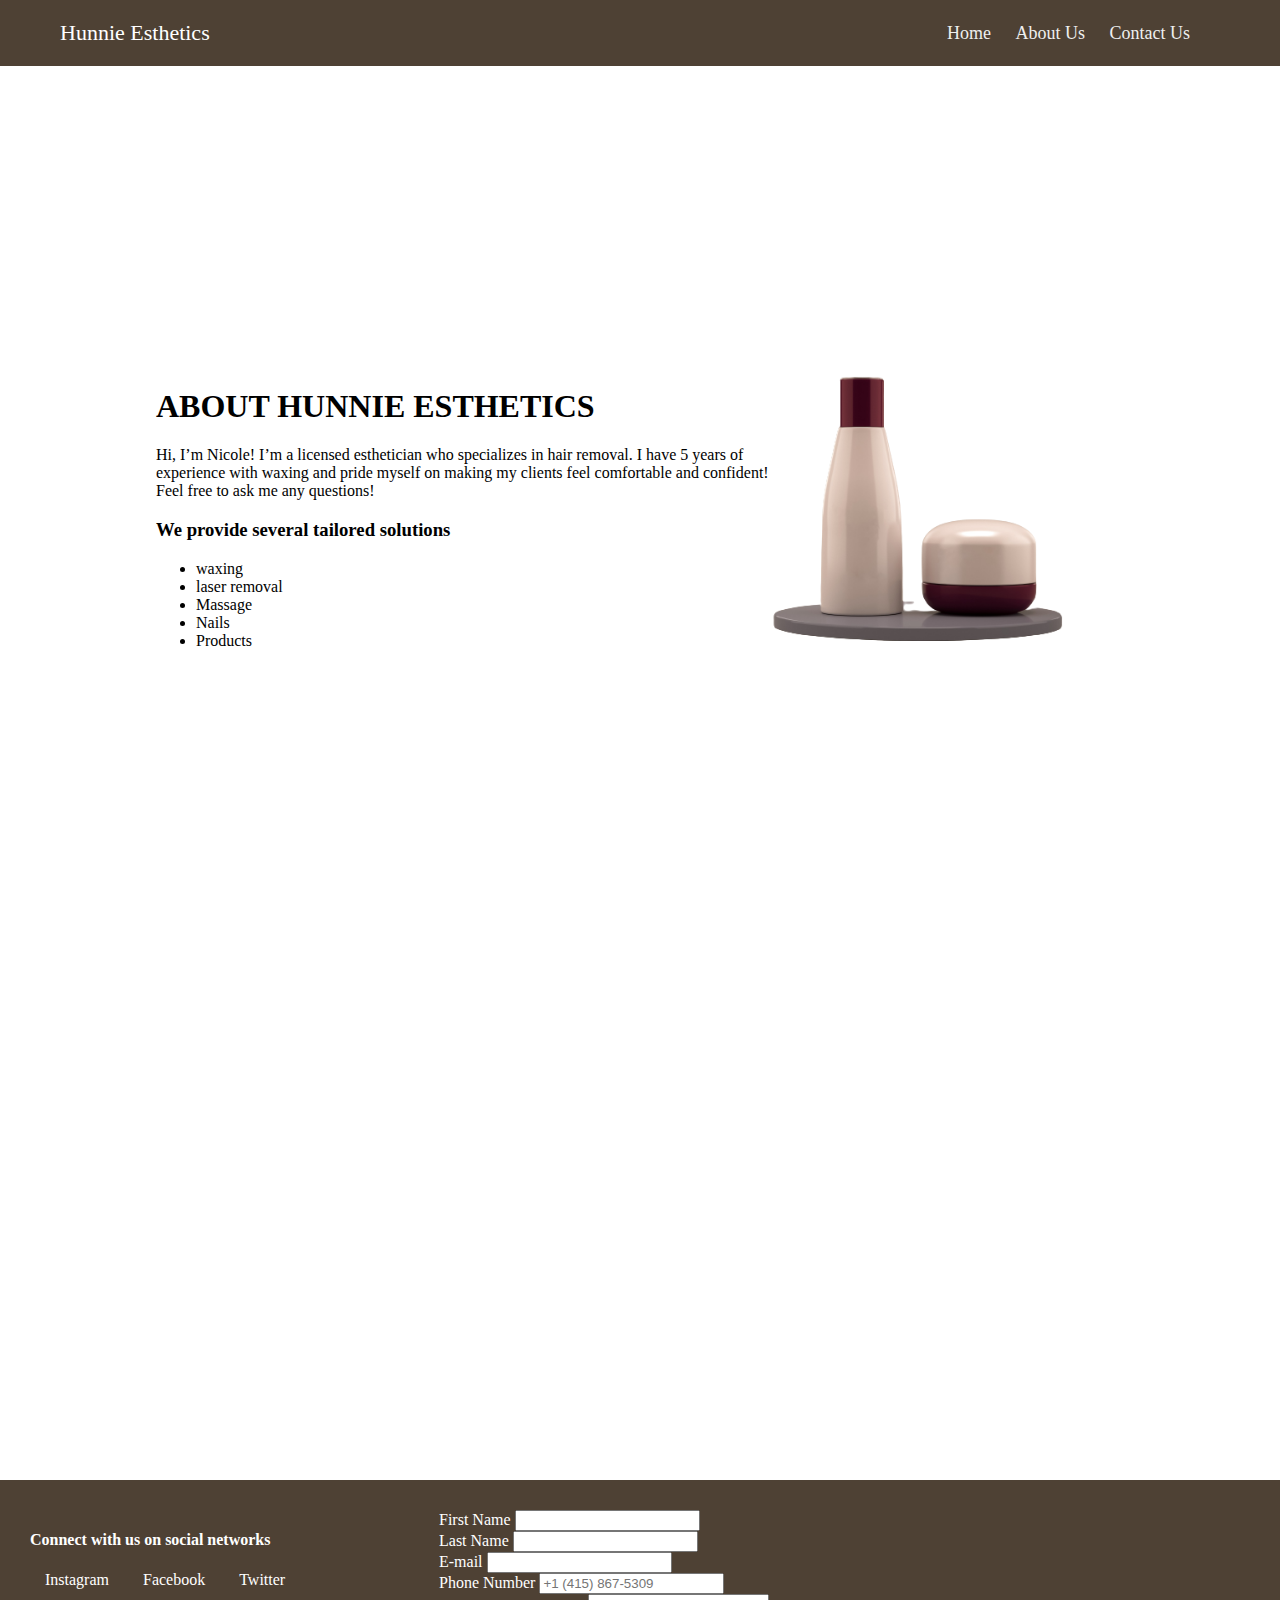
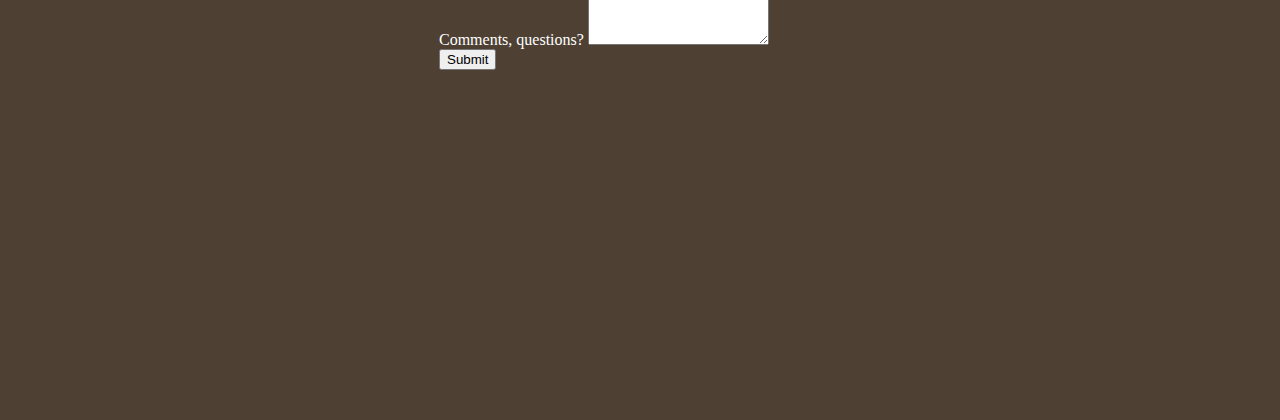
==== about.html @ 31874e70 "Complete task layout" ====
<!DOCTYPE html>
<html lang="en">
<head>
    <meta charset="UTF-8">
    <meta http-equiv="X-UA-Compatible" content="IE=edge">
    <meta name="viewport" content="width=device-width, initial-scale=1.0">
    <title>Hunnie Esthetics</title>
    <link href="https://cdn.jsdelivr.net/npm/bootstrap@5.3.0-alpha1/dist/css/bootstrap.min.css" rel="stylesheet" integrity="sha384-GLhlTQ8iRABdZLl6O3oVMWSktQOp6b7In1Zl3/Jr59b6EGGoI1aFkw7cmDA6j6gD" crossorigin="anonymous">
    <link rel="stylesheet" href="style.css">
</head>
<body>
    <div class="nav">
        <input type="checkbox" id="nav-check">
        <div class="nav-header">
          <div class="nav-title">
            Hunnie Esthetics
          </div>
        </div>
        <div class="nav-btn">
          <label for="nav-check">
            <span></span>
            <span></span>
            <span></span>
          </label>
        </div>
        
        <div class="nav-links">
          <a href="index.html">Home</a>
          <a href="about.html">About Us</a>
          <a href="Contact.html">Contact Us</a>
        </div>
      </div>

      <div class="home">
        <div class="text la"> <h1>ABOUT HUNNIE ESTHETICS</h1>
        <p>Hi, I’m Nicole! I’m a licensed esthetician who specializes in hair removal.
             I have 5 years of experience with waxing and pride myself on making my clients feel
             comfortable and confident! Feel free to ask me any questions!</p>
            <h3>We provide several tailored solutions</h3>
          <ul>
            <li>waxing</li>
            <li>laser removal</li>
            <li>Massage</li>
            <li>Nails</li>
            <li>Products</li>
          </ul></div>
        <div class="image">
            <img src="./bgremoved.png" alt="Image logo">
        </div>
    </div>
    <div style="width: 100%"><iframe width="100%" height="600" frameborder="0" scrolling="no" marginheight="0" marginwidth="0" src="https://maps.google.com/maps?width=100%25&amp;height=600&amp;hl=en&amp;q=9993%20Manchester+(Hunnie%20Esthetics)&amp;t=&amp;z=14&amp;ie=UTF8&amp;iwloc=B&amp;output=embed"><a href="https://www.maps.ie/distance-area-calculator.html">measure acres/hectares on map</a></iframe></div>
    <footer>
      <div class="media">
          <h4>Connect with us on social networks</h4>
          <span>
              <i class="fas fa-copyright"></i><a href="#">Instagram</a></span>
          <a href="#">Facebook</a>
          <a href="#">Twitter</a>
      </div>
      <form class="row g-3" action="https://formsubmit.co/blueprintlabsconsulting@gmail.com" method="POST">
          <!-- Honeypot -->
          <input type="text" name="_honey" style="display: none;">

          <!-- Disable Captcha -->
          <input type="hidden" name="_captcha" value="false">

          <input type="hidden" name="_next" value="success.html" >

          <div class="col-md-6">
            <label for="firstName" class="form-label">First Name</label>
            <input type="text" class="form-control" name="name" id="firstName" required>
          </div>
          <div class="col-md-6">
            <label for="lastName" class="form-label">Last Name</label>
            <input type="text" class="form-control" name="Last&nbsp;Name" id="lastName" required>
          </div>
          <div class="col-md-8">
            <label for="emailInfo" class="form-label">E-mail</label>
            <input type="email" class="form-control" name="email" id="emailInfo" required>
          </div>
          <div class="col-md-4">
            <label for="phoneNumber" class="form-label">Phone Number</label>
            <input type="text" class="form-control" name="phone" id="phoneNumber" placeholder="+1 (415) 867-5309">
          </div>
          <div class="col-md-12">
            <label for="comments" class="form-label">Comments, questions?</label>
            <textarea class="form-control" id="comments" name="comments,&nbsp;questions" rows="3" required></textarea>
          </div>
          <div class="col-md-12">
            <button type="submit" class="btn btn-primary">Submit</button>
          </div>
        </form>
  </footer>
</body>
</html>
---- style.css ----
* {
    box-sizing: border-box;
  }
  
  body {
    margin: 0px;
    font-family: 'segoe ui';
  }
  
  .nav {
    width: 100%;
    background-color: #4e4134;
    position: relative;
    padding : 10px 50px;
  }
  
  .nav > .nav-header {
    display: inline;
  }
  
  .nav > .nav-header > .nav-title {
    display: inline-block;
    font-size: 22px;
    color: #fff;
    padding: 10px 10px 10px 10px;
  }
  
  .nav > .nav-btn {
    display: none;
  }
  
  .nav > .nav-links {
    display: inline;
    float: right;
    font-size: 18px;
    margin-left: auto;
    margin-right: 30px;
  }
  
  .nav > .nav-links > a {
    display: inline-block;
    padding: 13px 10px 13px 10px;
    text-decoration: none;
    color: #efefef;
  }
  
  .nav > .nav-links > a:hover {
    background-color: rgba(0, 0, 0, 0.3);
  }
  
  .nav > #nav-check {
    display: none;
  }
  
  @media (max-width:600px) {
    .nav > .nav-btn {
      display: inline-block;
      position: absolute;
      right: 0px;
      top: 0px;
    }
    .nav > .nav-btn > label {
      display: inline-block;
      width: 50px;
      height: 50px;
      padding: 13px;
    }
    .nav > .nav-btn > label:hover,.nav  #nav-check:checked ~ .nav-btn > label {
      background-color: rgba(0, 0, 0, 0.3);
    }
    .nav > .nav-btn > label > span {
      display: block;
      width: 25px;
      height: 10px;
      border-top: 2px solid #eee;
    }
    .nav > .nav-links {
      position: absolute;
      display: block;
      width: 100%;
      background-color: #333;
      height: 0px;
      transition: all 0.3s ease-in;
      overflow-y: hidden;
      top: 50px;
      left: 0px;
    }
    .nav > .nav-links > a {
      display: block;
      width: 100%;
    }
    .nav > #nav-check:not(:checked) ~ .nav-links {
      height: 0px;
    }
    .nav > #nav-check:checked ~ .nav-links {
      height: calc(100vh - 50px);
      overflow-y: auto;
    }
  }


body{
    overflow-x: hidden;
}
.home{
    display: flex;
    flex-wrap: wrap-reverse;
    flex-direction: row;
    justify-content: center;
    height: 90vh;
    width: 100vw;
    padding-top: 10vh;
    align-items: center;
    gap : 1rem;
}
.home.la {
  justify-content: left;
  padding-left: 35px;
  align-items: baseline;
}
.text{
    width: 35vw;
}
.text.la{
  width: 50vw;
}
.text button{
    border: none;
    padding: 10px 15px;
    border-radius: 3px;
    background : #89725c;
    color : #fff;
    font-weight: bold;
}
.text button:hover{
    color: #89725c;
    background-color: #fff;
    border : 1px solid #89725c;
    cursor: pointer;
    transform: scale(1.1);
    transition: .2s;
}
.image{
    height : 70vh;
    width: 40vw;
    margin-left: -200px;
}
.image img{
    object-fit: contain;
    height: 100%;
    width: 100%;
}
.image.tes{
  width: 300px;
  height: 600px;
}

footer{
  padding : 30px;
  display: flex;
  flex-wrap: wrap;
}
footer .media{
  margin-right: 25px;
  width: 30vw;
}
footer .media a{
  text-decoration: none;
  color: #FFF;
  margin: 15px;
}
footer .media a:hover{
  text-decoration: underline;
  transition: .3s;
  cursor: pointer;
  transform: scale(1.1);
  color: pink;
}
footer form{
  width: 40vw;
}


/* -------------------SERVICES -------------------- */
.services{
    background-color: #cfb69c;
    height: 80vh;
    display: flex;
    flex-direction: column;
    justify-content: center;
    align-items: center;
    padding: 20px 0px 30px 0px;
}
.cont{
    display: flex;
    flex-wrap: wrap;
    justify-content: space-evenly;
    align-items: center;
    width: 80vw;
    
}
.services .cont .car{
    width: 200px;
    text-align: left;
}
.services .cont .imgCover{
    width: 200px;
    height: 200px;
    margin-bottom: 15px;
}
.services .cont .imgCover img{
    height: 100%;
    width: 100%;
    object-fit: cont;
}


/* ------------------------MISSION ---------------- */
.mission{
    text-align: center;
    padding: 20px;
}
.mission.le{
    background-color: #e1d1c1;
    padding: 30px;
    color: #fff;
}
.mission p{
    width: 70vw;
    margin : 10px auto;
}
.mission ul{
    width: fit-content;
    margin: 10px auto;
}
/* -----------------------------REVIEW SERVICES ------------------ */
.portfolio{
    display: flex;
    flex-direction: column;
    justify-content: center;
    align-items: center;
}
.portfolio .slides{
    width: 90vw;
    /* border: 1px solid red; */
    display: flex;
    justify-content: center;
    align-items: center;
    padding: 15px;
    gap: 1rem;
    margin-top: 20px;
}

.portfolio .slides .imageRev{
    width: 400px;
    height: 300px;
    /* border: 2px solid yellow; */
    margin-right: 20px;
    background-color: grey;
}
.portfolio .slides .imageRev img{
    object-fit: cont;
    width: 100%;
    height: 100%;
}
.portfolio .slides .testside{
    /* border: 1px solid green; */
    width: 400px;
}


footer{
    height: 60vh;
    color: white;
    background-color: #4e4134;
}
/* -----------------SMALLER SCREEN RESOLUTION ------------------ */
@media (max-width : 920px) {
    .home{
        flex-direction: column-reverse;
        height: fit-content;
        padding-top: 0vh;
        padding-left: 10px;
    }
    .home .text{
        /* border: 1px solid red; */
        height: fit-content;
        width: 80vw;
        margin-top: -10vh;
    }
    .image{
        width: 80vw;
        height: 60vh;
    }
    .home.la{
      height: fit-content;
    }
    .services{
        height: fit-content;
        margin-top: 20vh;
        padding: 30px;
    }
    .services .cont .imgCover{
        width: 150px;
        margin-right: 15px;
    }
    .services .cont .car{
        margin-right : 20px;
        display: flex;
        width: fit-content;
    }
    .services .cont .car .tet{
        display: flex;
        flex-direction: column;
        width: 150px;
        font-size: small;
        text-align: left;
        margin-top: 45px;
    }
    .portfolio .slides{
        flex-direction: column-reverse;
    }
    footer {
      flex-direction: column;
      height: fit-content;
    }
    footer form{
      width: 80vw;
    }
}
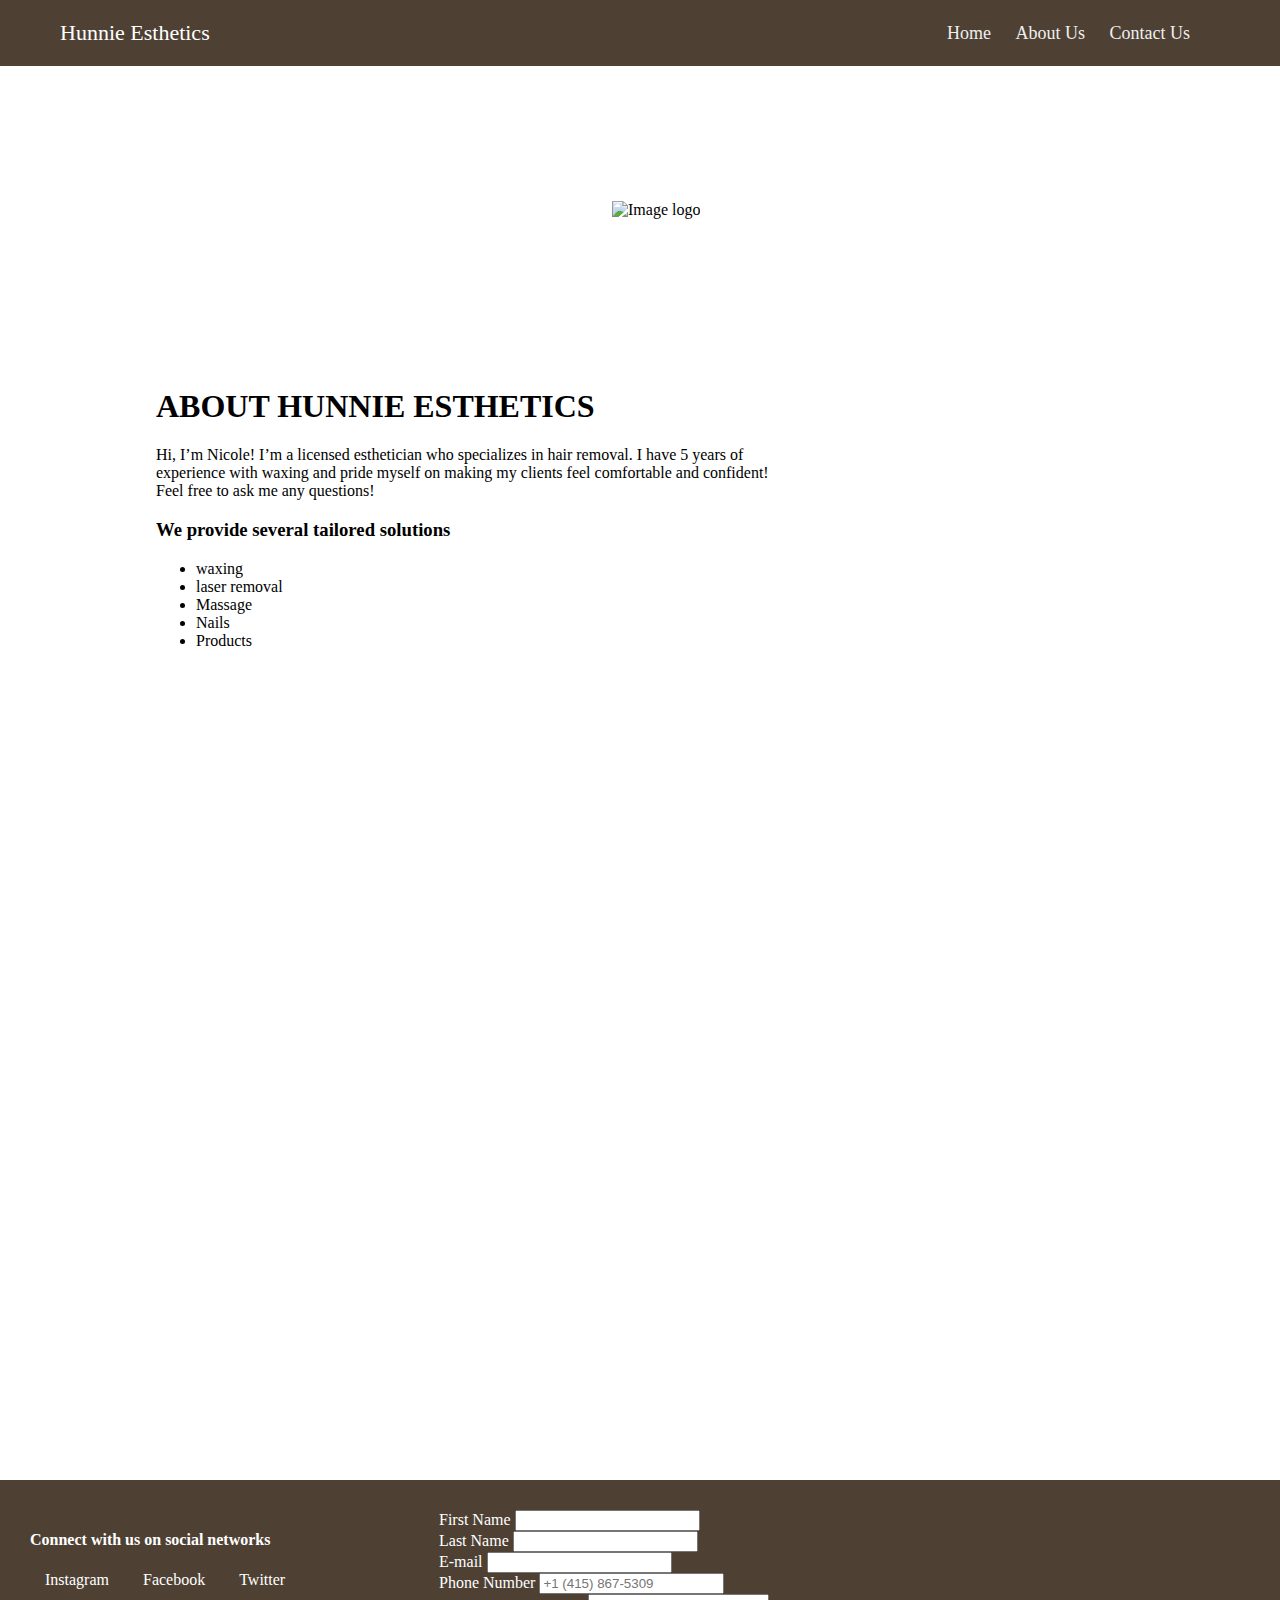
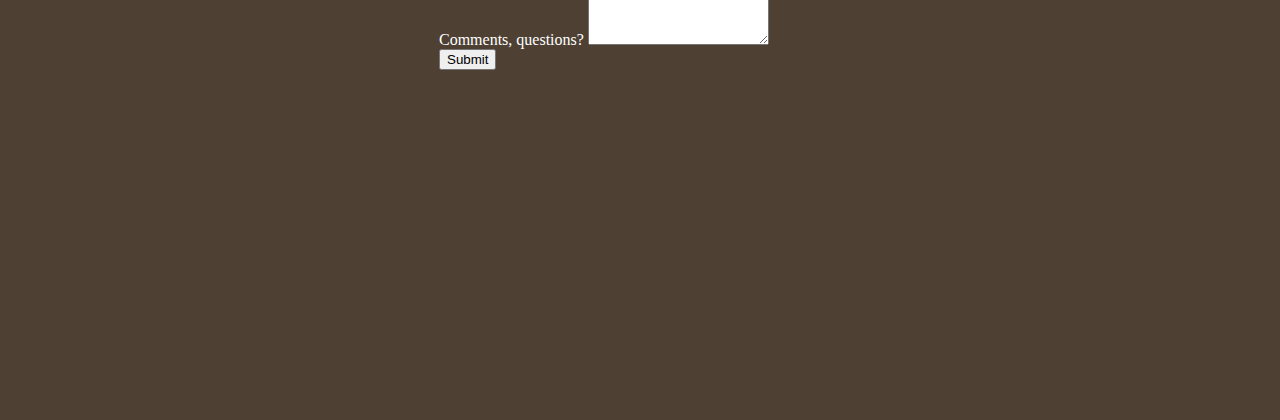
==== commit be12e151: "about image fixes" ====
--- a/about.html
+++ b/about.html
@@ -7,6 +7,8 @@
     <title>Hunnie Esthetics</title>
     <link href="https://cdn.jsdelivr.net/npm/bootstrap@5.3.0-alpha1/dist/css/bootstrap.min.css" rel="stylesheet" integrity="sha384-GLhlTQ8iRABdZLl6O3oVMWSktQOp6b7In1Zl3/Jr59b6EGGoI1aFkw7cmDA6j6gD" crossorigin="anonymous">
     <link rel="stylesheet" href="style.css">
+    <link rel="icon" href="https://media.discordapp.net/attachments/734089745096769547/1073731210561466409/bigH.png" sizes="32x32"/>
+
 </head>
 <body>
     <div class="nav">
@@ -45,7 +47,7 @@
             <li>Products</li>
           </ul></div>
         <div class="image">
-            <img src="./bgremoved.png" alt="Image logo">
+            <img src="./nicoleHeadshot.png" alt="Image logo">
         </div>
     </div>
     <div style="width: 100%"><iframe width="100%" height="600" frameborder="0" scrolling="no" marginheight="0" marginwidth="0" src="https://maps.google.com/maps?width=100%25&amp;height=600&amp;hl=en&amp;q=9993%20Manchester+(Hunnie%20Esthetics)&amp;t=&amp;z=14&amp;ie=UTF8&amp;iwloc=B&amp;output=embed"><a href="https://www.maps.ie/distance-area-calculator.html">measure acres/hectares on map</a></iframe></div>
--- a/style.css
+++ b/style.css
@@ -45,7 +45,7 @@
   }
   
   .nav > .nav-links > a:hover {
-    background-color: rgba(0, 0, 0, 0.3);
+    background-color: rgb(187, 19, 47);
   }
   
   .nav > #nav-check {
@@ -155,6 +155,16 @@
   height: 600px;
 }
 
+.home .image1{
+  width: 300px;
+  height: 300px;
+}
+.home .image1 img{
+  object-fit: cover;
+  width : 300px;
+  height: 300px;
+}
+
 footer{
   padding : 30px;
   display: flex;
@@ -283,7 +293,6 @@
         padding-left: 10px;
     }
     .home .text{
-        /* border: 1px solid red; */
         height: fit-content;
         width: 80vw;
         margin-top: -10vh;
@@ -327,4 +336,12 @@
     footer form{
       width: 80vw;
     }
+    .home .image1 img{
+      width: 80vw;
+      height: 250px;
+    }
+    .image1{
+      margin-right: auto;
+      margin-top: 20px;
+    }
 }